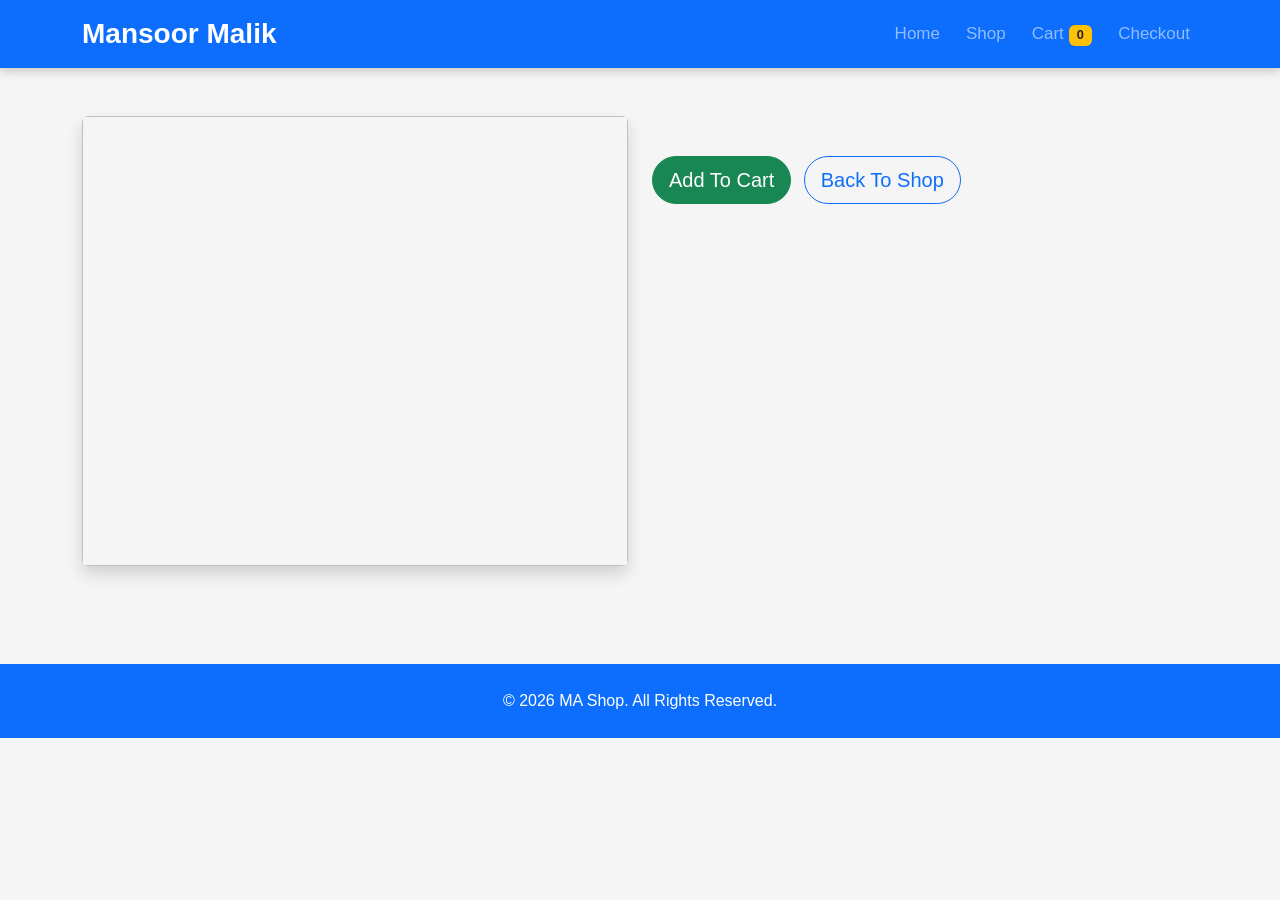
==== product.html @ bb2f70a4 "Add files via upload Task 1 - E-Commerce Website" ====
<!DOCTYPE html>
<html lang="en">

<head>

<meta charset="UTF-8">
<meta name="viewport" content="width=device-width, initial-scale=1.0">

<title>Mansoor Malik| Product Details</title>

<link href="https://cdn.jsdelivr.net/npm/bootstrap@5.3.3/dist/css/bootstrap.min.css" rel="stylesheet">
<link rel="stylesheet" href="style.css">

</head>

<body>

<nav class="navbar navbar-expand-lg navbar-dark bg-primary">

<div class="container">

<a class="navbar-brand fw-bold" href="index.html">
 Mansoor Malik
</a>

<button class="navbar-toggler"
type="button"
data-bs-toggle="collapse"
data-bs-target="#menu">

<span class="navbar-toggler-icon"></span>

</button>

<div class="collapse navbar-collapse" id="menu">

<ul class="navbar-nav ms-auto">

<li class="nav-item">
<a class="nav-link" href="index.html">
Home
</a>
</li>

<li class="nav-item">
<a class="nav-link" href="shop.html">
Shop
</a>
</li>

<li class="nav-item">
<a class="nav-link" href="cart.html">
Cart
<span class="badge bg-warning text-dark" id="cartCount">0</span>
</a>
</li>

<li class="nav-item">
<a class="nav-link" href="checkout.html">
Checkout
</a>
</li>

</ul>

</div>

</div>

</nav>


<section class="py-5">

<div class="container">

<div class="row">

<div class="col-md-6">

<img
id="detailImage"
class="img-fluid rounded shadow"
style="width:100%;height:450px;object-fit:cover;">

</div>

<div class="col-md-6">

<h2 id="detailName"></h2>

<h3 class="text-success mt-3" id="detailPrice"></h3>

<p class="mt-4" id="detailDescription"></p>

<button
class="btn btn-success btn-lg mt-3"
onclick="addCurrentProduct()">

Add To Cart

</button>

<a href="shop.html"
class="btn btn-outline-primary btn-lg mt-3 ms-2">

Back To Shop

</a>

</div>

</div>

</div>

</section>


<footer>

<div class="container text-center">

<p class="mb-0">

© 2026 MA Shop. All Rights Reserved.

</p>

</div>

</footer>

<script src="script.js"></script>

<script>

updateCartCount();

const id = Number(localStorage.getItem("selectedProduct"));

currentProduct = products.find(p => p.id === id);

if(currentProduct){

document.getElementById("detailImage").src = currentProduct.image;

document.getElementById("detailName").innerHTML = currentProduct.name;

document.getElementById("detailPrice").innerHTML = "$" + currentProduct.price;

document.getElementById("detailDescription").innerHTML = currentProduct.description;

}

function addCurrentProduct(){

addToCart(currentProduct.id);

}

</script>

<script src="https://cdn.jsdelivr.net/npm/bootstrap@5.3.3/dist/js/bootstrap.bundle.min.js"></script>

</body>

</html>
---- style.css ----
*{
margin:0;
padding:0;
box-sizing:border-box;
font-family:Arial,sans-serif;
}

body{
background:#f5f5f5;
overflow-x:hidden;
}

section{
padding:60px 0;
}
.navbar{
box-shadow:0 3px 10px rgba(0,0,0,.2);
}

.navbar-brand{
font-size:28px;
font-weight:bold;
}

.nav-link{
font-size:17px;
margin-left:10px;
}

.nav-link:hover{
color:yellow !important;
}

.hero{
height:80vh;
background:linear-gradient(rgba(0,0,0,.5),rgba(0,0,0,.5)),
url("https://images.unsplash.com/photo-1441986300917-64674bd600d8?w=1600");
background-size:cover;
background-position:center;
display:flex;
justify-content:center;
align-items:center;
text-align:center;
color:white;
}

.hero h1{
font-size:60px;
font-weight:bold;
}

.hero p{
font-size:22px;
margin:20px 0;
}

.card{
border:none;
transition:.3s;
border-radius:12px;
overflow:hidden;
}

.card:hover{
transform:translateY(-8px);
box-shadow:0 10px 20px rgba(0,0,0,.2);
}

.card img{
height:220px;
object-fit:cover;
}

.card-body{
text-align:center;
}

.card h5{
font-weight:bold;
}

.card h4{
margin:15px 0;
}

.btn{
border-radius:30px;
}

.btn-primary:hover{
transform:scale(1.05);
}

.btn-success:hover{
transform:scale(1.05);
}

.btn-warning:hover{
transform:scale(1.05);
}

.product-image{
width:100%;
border-radius:15px;
box-shadow:0 5px 15px rgba(0,0,0,.2);
}

#cartItems .card{
padding:15px;
}

#cartItems button{
margin-right:5px;
}

form{
background:white;
padding:30px;
border-radius:10px;
box-shadow:0 5px 15px rgba(0,0,0,.2);
}

input,
select{
margin-bottom:15px;
}

footer{
background:#0d6efd;
color:white;
padding:25px;
text-align:center;
margin-top:50px;
}

@media(max-width:992px){

.hero h1{
font-size:45px;
}

.hero p{
font-size:18px;
}

}

@media(max-width:768px){

.hero{
height:60vh;
}

.hero h1{
font-size:34px;
}

.hero p{
font-size:16px;
}

.card img{
height:180px;
}

}

@media(max-width:576px){

.hero h1{
font-size:28px;
}

.hero p{
font-size:15px;
}

.navbar-brand{
font-size:22px;
}

.card img{
height:160px;
}

}
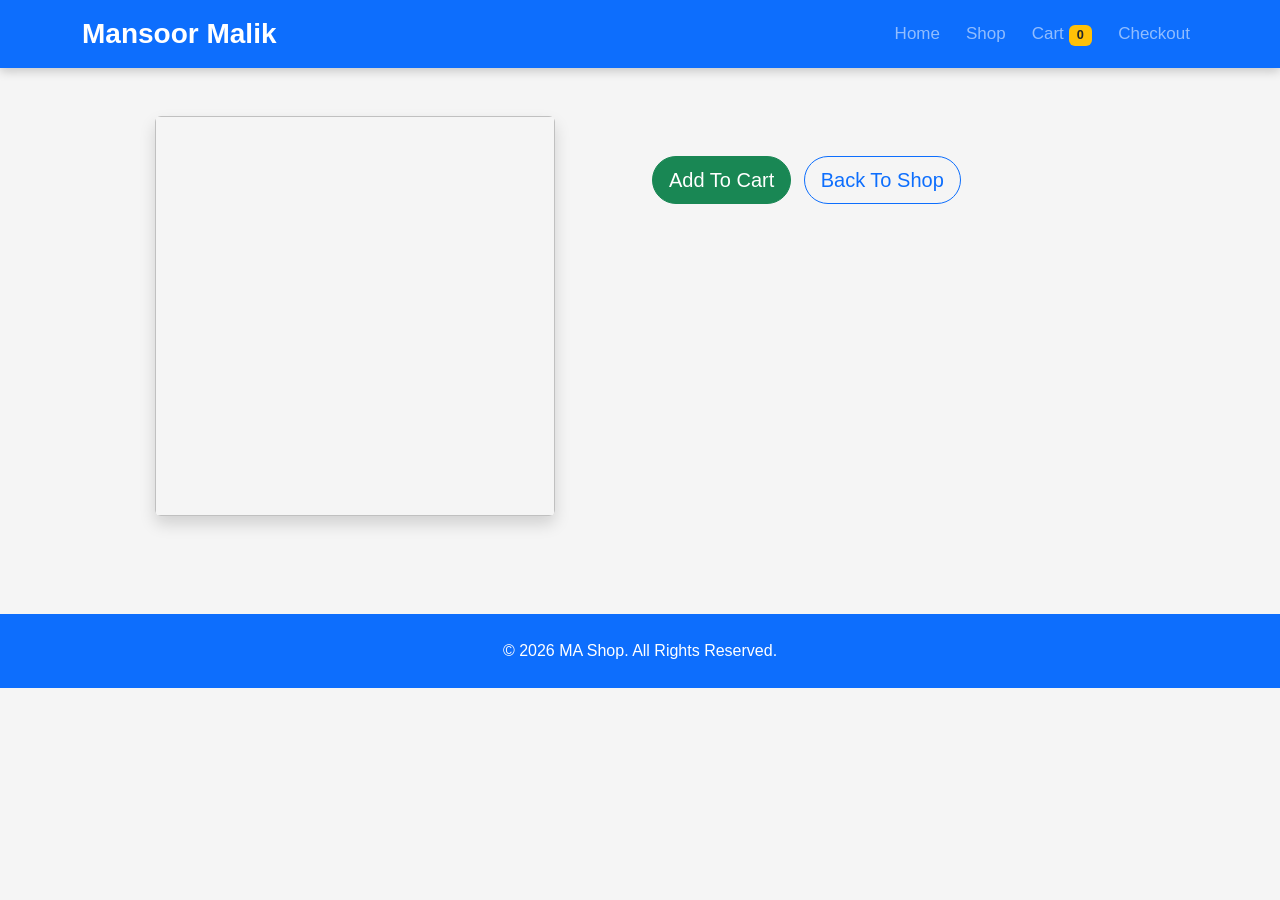
==== commit 4148ef4a: "Fix HTML structure and update image styles" ====
--- a/product.html
+++ b/product.html
@@ -81,7 +81,7 @@
 <img
 id="detailImage"
 class="img-fluid rounded shadow"
-style="width:100%;height:450px;object-fit:cover;">
+style="width:100%;max-width:400px;height:400px;object-fit:contain;display:block;margin:auto;">
 
 </div>
 
@@ -165,4 +165,4 @@
 
 </body>
 
-</html>+</html>
--- a/style.css
+++ b/style.css
@@ -183,4 +183,12 @@
 height:160px;
 }
 
-}+}
+#detailImage{
+    width:100%;
+    max-width:400px;
+    height:400px;
+    object-fit:contain;
+    display:block;
+    margin:auto;
+}
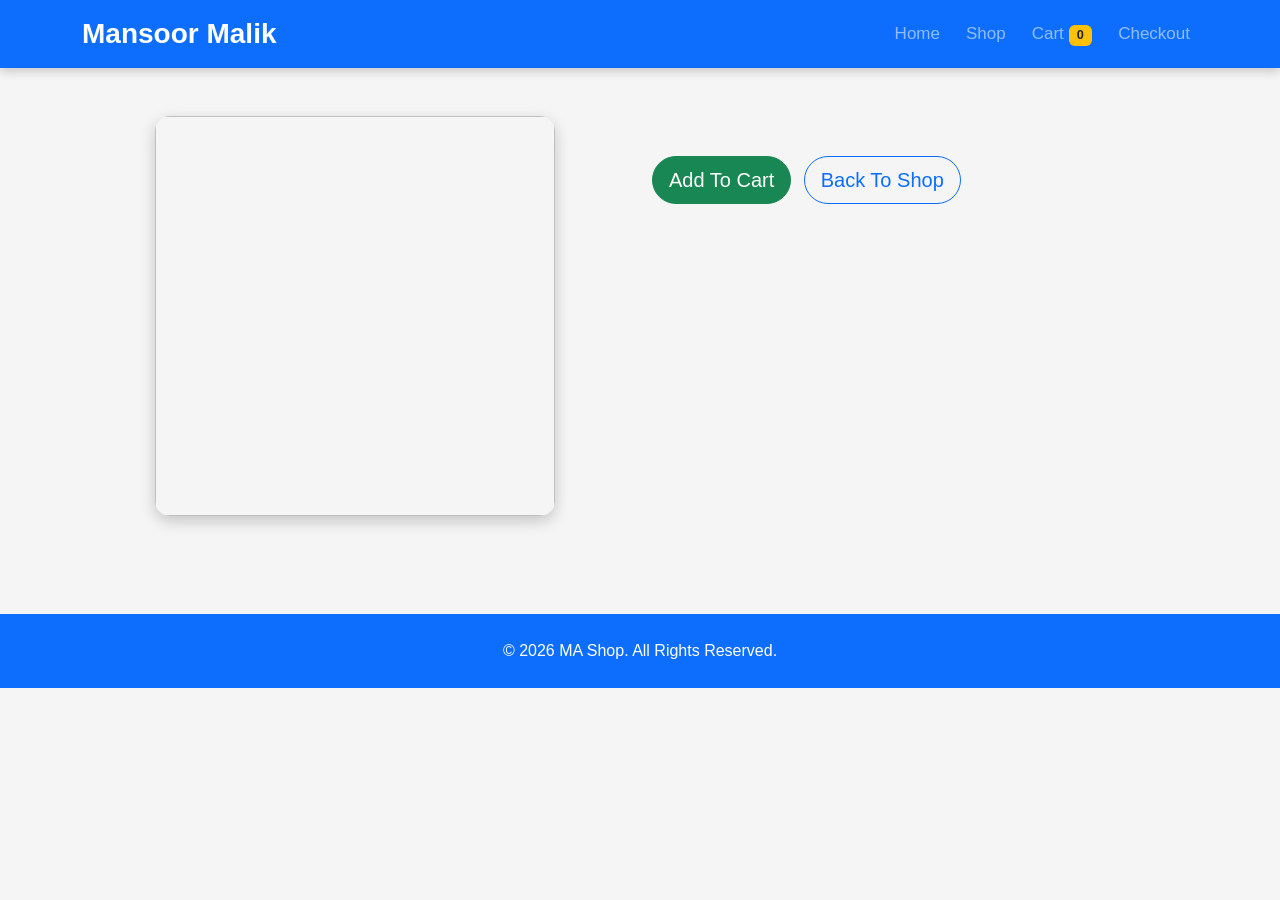
==== commit 76b77f80: "Fix HTML structure and update product image handling" ====
--- a/product.html
+++ b/product.html
@@ -78,10 +78,7 @@
 
 <div class="col-md-6">
 
-<img
-id="detailImage"
-class="img-fluid rounded shadow"
-style="width:100%;max-width:400px;height:400px;object-fit:contain;display:block;margin:auto;">
+<img id="detailImage" class="product-image">
 
 </div>
 
